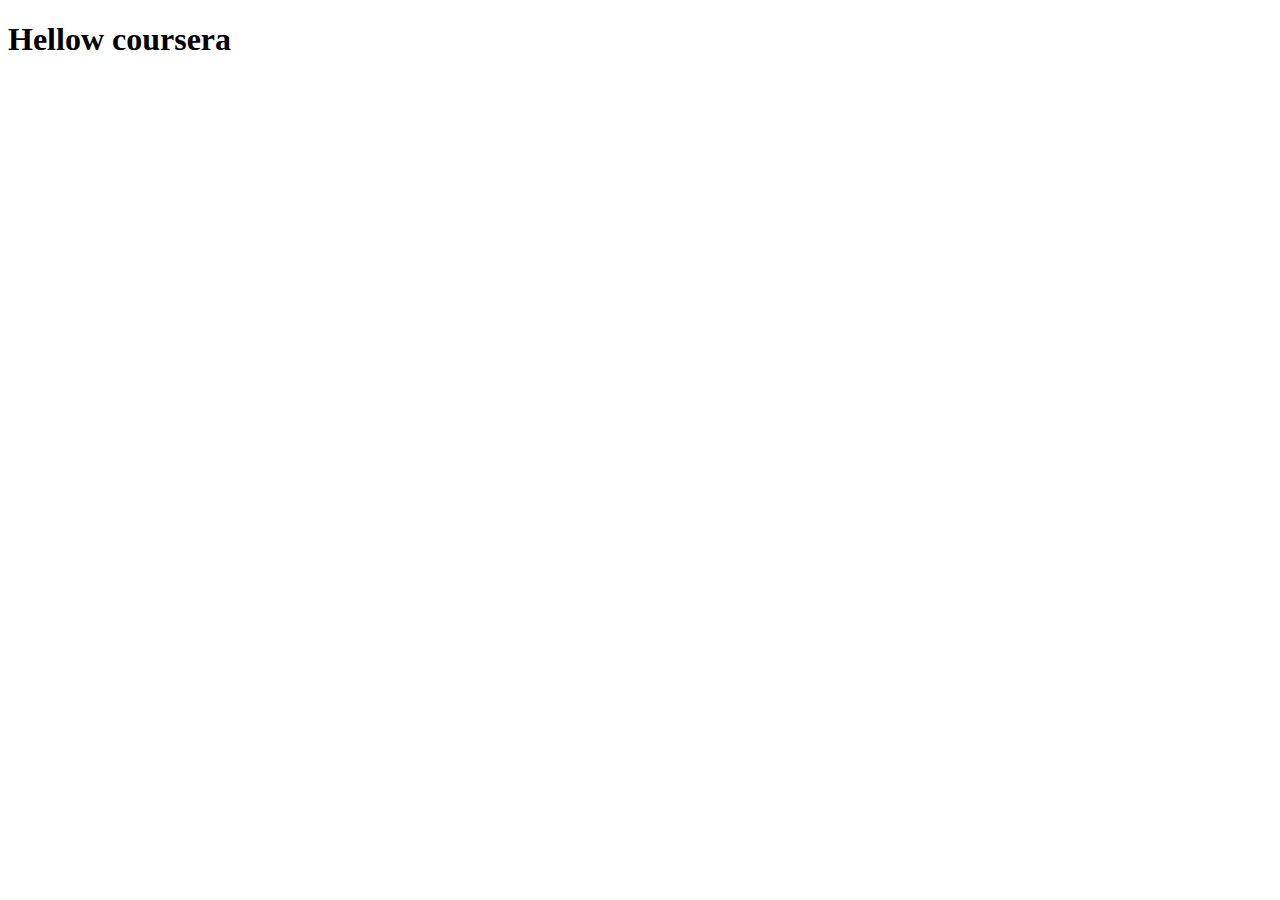
==== site/index.html @ ec6c6f89 "First commit" ====
<!DOCTYPE html>
<html>
<head>
	<meta charset="utf-8">
	<meta name="viewport" content="width=device-width, initial-scale=1">
	<title>Hello Coursera</title>
</head>
<body>
<h1>Hellow coursera</h1>
</body>
</html>
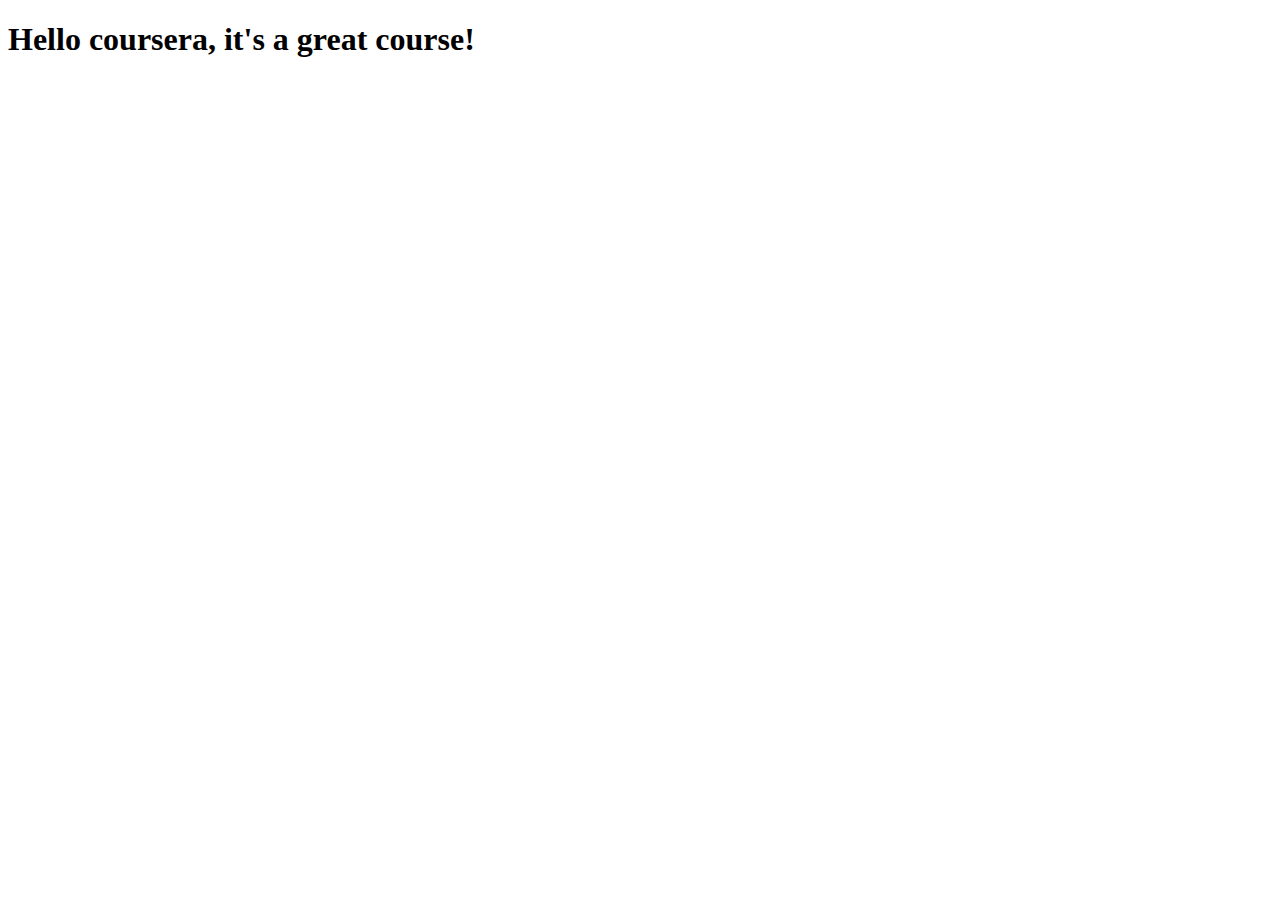
==== commit 95e76f2b: "commit 2" ====
--- a/site/index.html
+++ b/site/index.html
@@ -6,6 +6,6 @@
 	<title>Hello Coursera</title>
 </head>
 <body>
-<h1>Hellow coursera</h1>
+<h1>Hello coursera, it's a great course!</h1>
 </body>
 </html>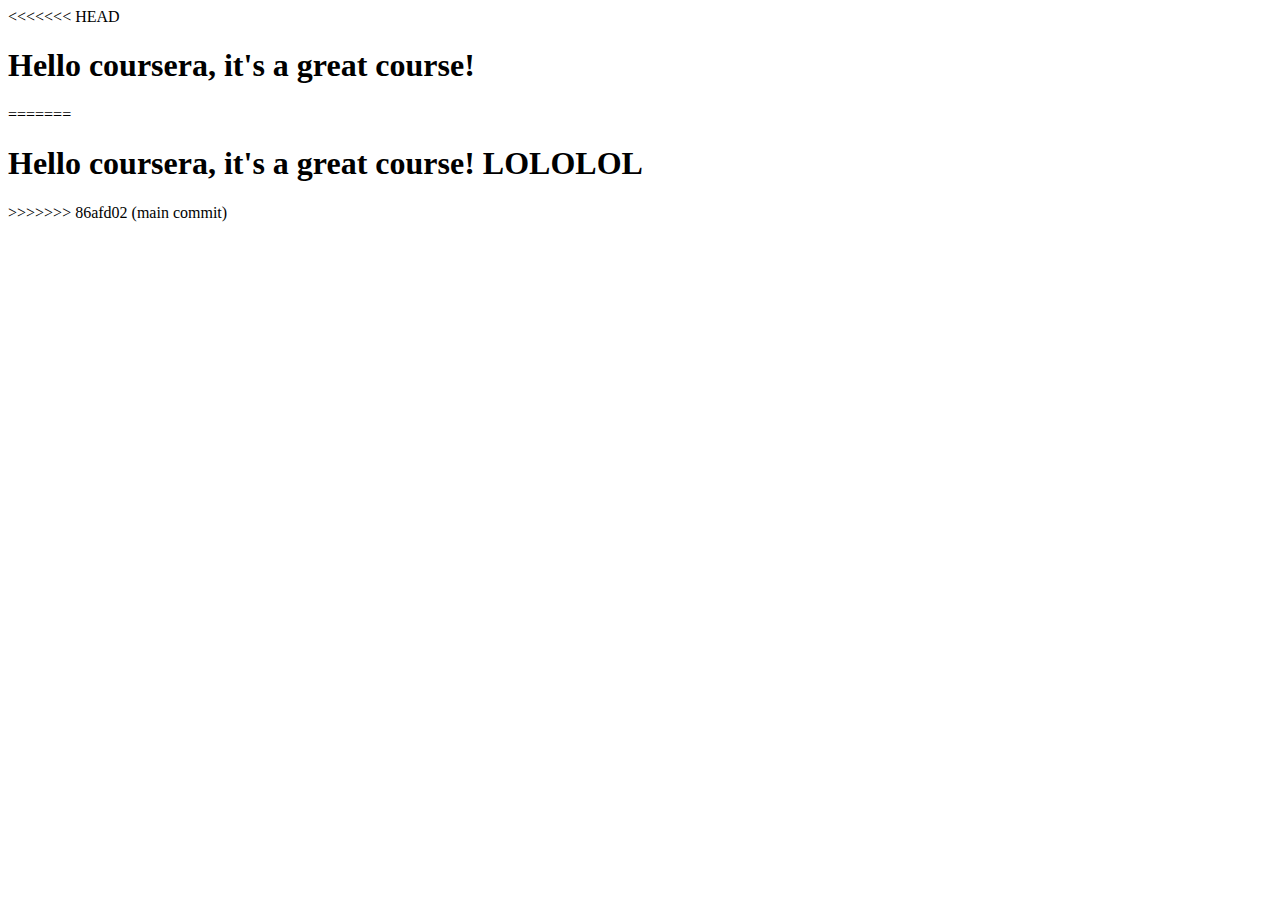
==== commit 13ca2fa5: "main commit" ====
--- a/site/index.html
+++ b/site/index.html
@@ -6,6 +6,10 @@
 	<title>Hello Coursera</title>
 </head>
 <body>
+<<<<<<< HEAD
 <h1>Hello coursera, it's a great course!</h1>
+=======
+<h1>Hello coursera, it's a great course! LOLOLOL</h1>
+>>>>>>> 86afd02 (main commit)
 </body>
 </html>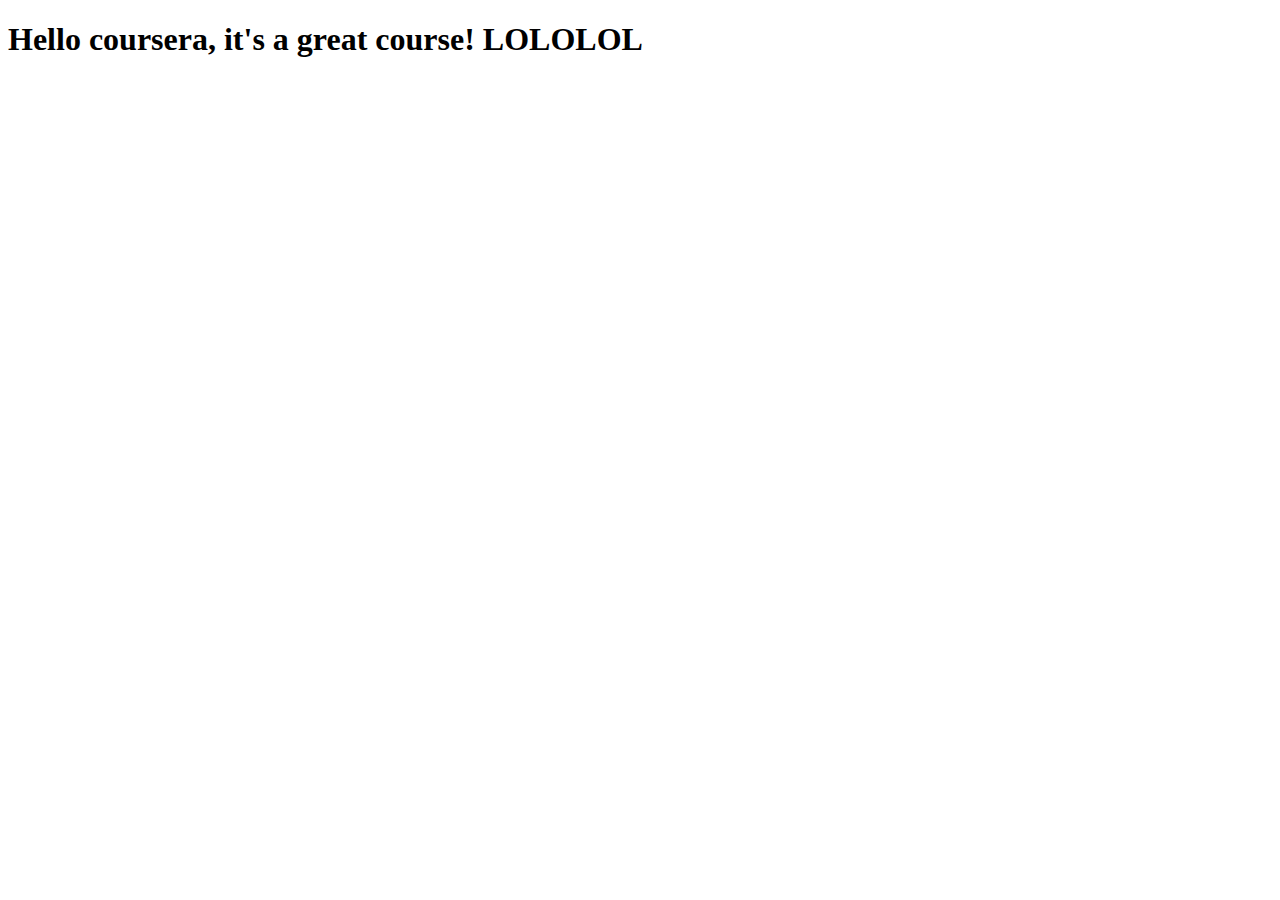
==== commit 99a74e49: "fix" ====
--- a/site/index.html
+++ b/site/index.html
@@ -6,10 +6,6 @@
 	<title>Hello Coursera</title>
 </head>
 <body>
-<<<<<<< HEAD
-<h1>Hello coursera, it's a great course!</h1>
-=======
 <h1>Hello coursera, it's a great course! LOLOLOL</h1>
->>>>>>> 86afd02 (main commit)
 </body>
 </html>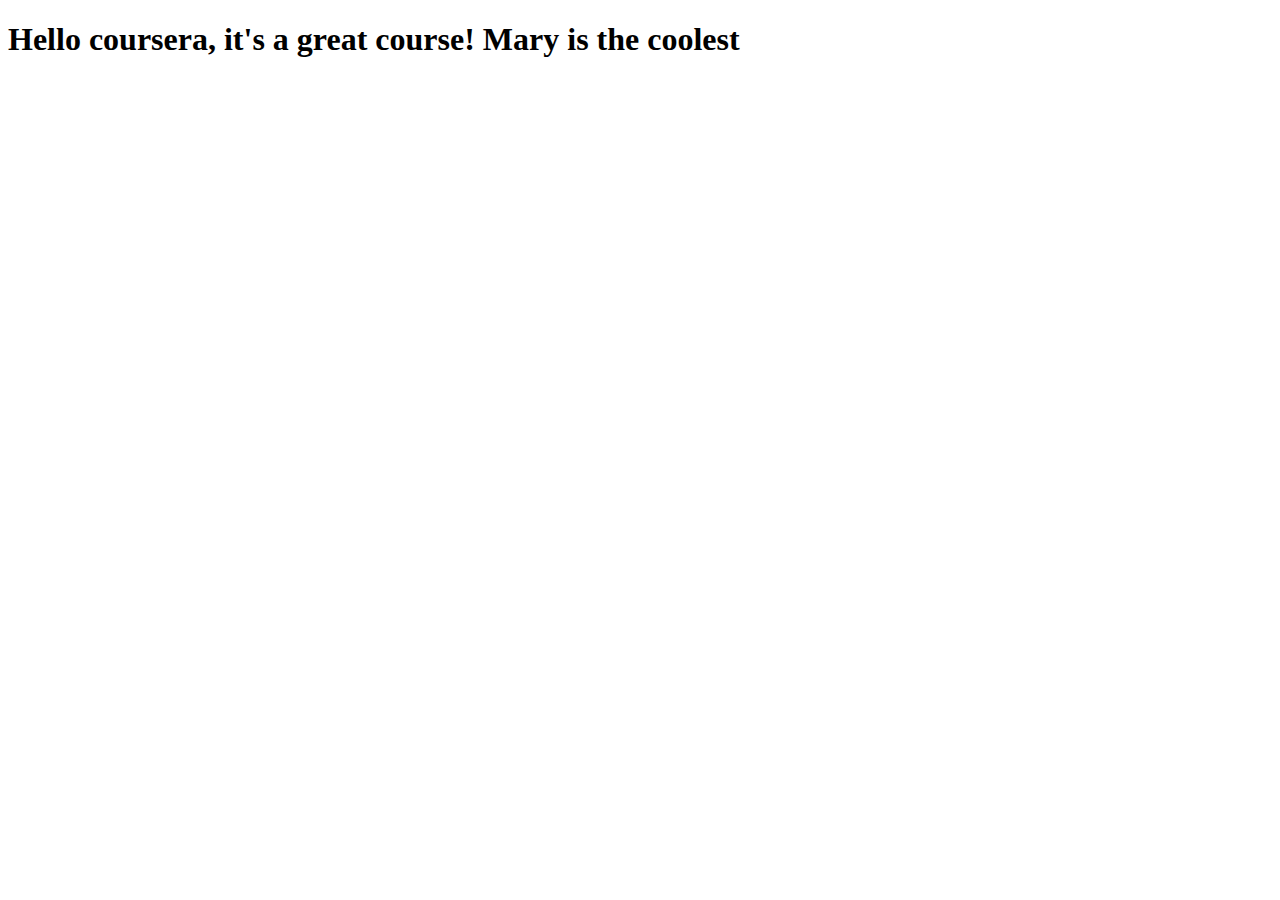
==== commit 626b2a49: "module 2 solution" ====
--- a/site/index.html
+++ b/site/index.html
@@ -6,6 +6,6 @@
 	<title>Hello Coursera</title>
 </head>
 <body>
-<h1>Hello coursera, it's a great course! LOLOLOL</h1>
+<h1>Hello coursera, it's a great course! Mary is the coolest</h1>
 </body>
 </html>